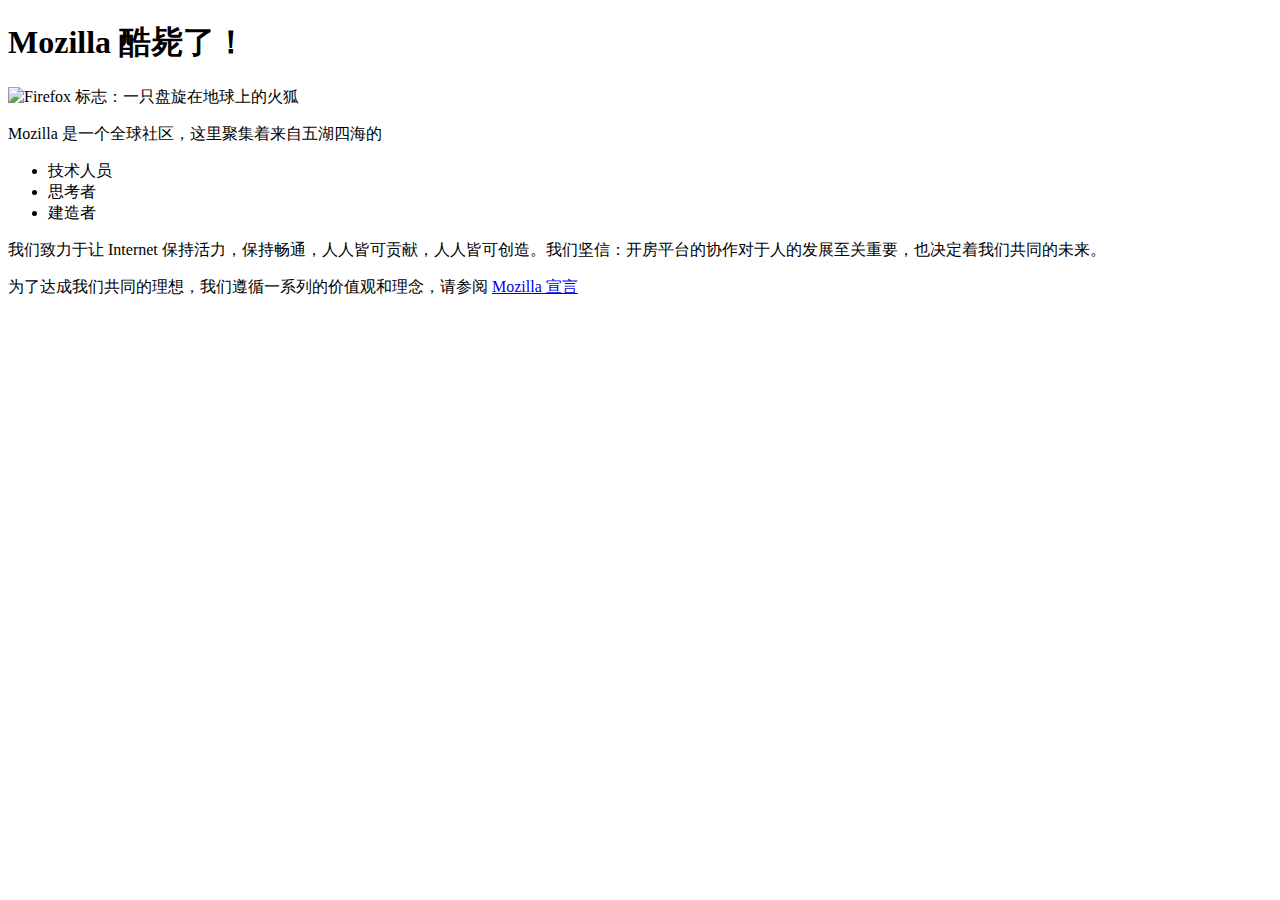
==== index.html @ 710ea78f "Rename inde.html to index.html" ====
<!DOCTYPE html>
<html>
  <head>
    <meta charset="utf-8">
    <title>测试页面</title>
    <link href="styles/style.css" rel="stylesheet">
    <link href="https://fonts.font.im/css?family=Open+Sans" rel="stylesheet" type="text/css"> 
    <script src="scripts/main.JS" defer></script>
  </head>
  <body>
     <h1>Mozilla 酷毙了！</h1>
    <img src="images/firefox-icon.png" alt="Firefox 标志：一只盘旋在地球上的火狐">
 
    <p>Mozilla 是一个全球社区，这里聚集着来自五湖四海的</p>

    <ul>
        <li>技术人员</li>
        <li>思考者</li>
        <li>建造者</li>
    </ul>

    <p>我们致力于让 Internet 保持活力，保持畅通，人人皆可贡献，人人皆可创造。我们坚信：开房平台的协作对于人的发展至关重要，也决定着我们共同的未来。</p>

    <p>为了达成我们共同的理想，我们遵循一系列的价值观和理念，请参阅 <a href="https://www.mozilla.org/zh-CN/about/manifesto/">Mozilla 宣言</a></p>
  </body>
</html>
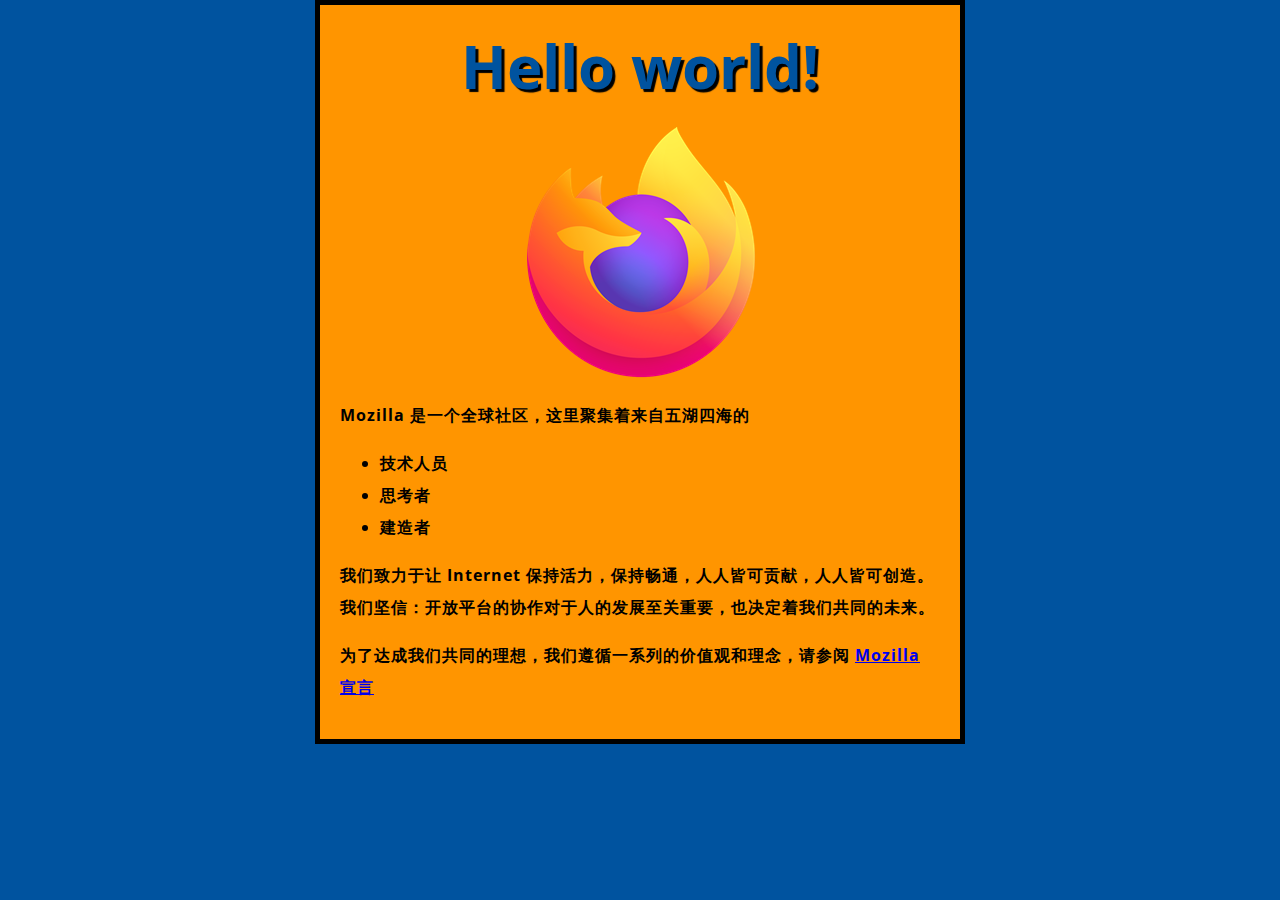
==== commit 08ae14a6: "Update index.html" ====
--- a/index.html
+++ b/index.html
@@ -19,7 +19,7 @@
         <li>建造者</li>
     </ul>
 
-    <p>我们致力于让 Internet 保持活力，保持畅通，人人皆可贡献，人人皆可创造。我们坚信：开房平台的协作对于人的发展至关重要，也决定着我们共同的未来。</p>
+    <p>我们致力于让 Internet 保持活力，保持畅通，人人皆可贡献，人人皆可创造。我们坚信：开放平台的协作对于人的发展至关重要，也决定着我们共同的未来。</p>
 
     <p>为了达成我们共同的理想，我们遵循一系列的价值观和理念，请参阅 <a href="https://www.mozilla.org/zh-CN/about/manifesto/">Mozilla 宣言</a></p>
   </body>
--- a/styles/style.css
+++ b/styles/style.css
@@ -0,0 +1,38 @@
+html {
+    /* px 表示 “像素（pixels）”: 基础字号为 10 像素 */
+    font-size: 10px;
+    /* Google fonts 输出的 CSS */
+    font-family: 'Open Sans', sans-serif;
+    background-color: #00539f;
+  }
+
+  body {
+    width: 600px;
+    margin: 0 auto;
+    border: 5px solid black;
+    padding: 0 20px 20px 20px;
+    background-color: #ff9500;
+   
+  }
+
+  h1 {
+    font-size: 60px;
+    text-align: center;
+    margin: 0;
+    padding: 20px 0;
+    color: #00539F;
+    text-shadow: 3px 3px 1px black;
+  }
+  
+  p, li {
+    font-size: 16px;
+    font-weight: bold;
+    /* line-height 后而可以跟不同的参数，如果是数字，就是当前字体大小乘上数字 */
+    line-height: 2;
+    letter-spacing: 1px;
+  }
+
+  img {
+      display: block;
+      margin: 0 auto;
+  }
